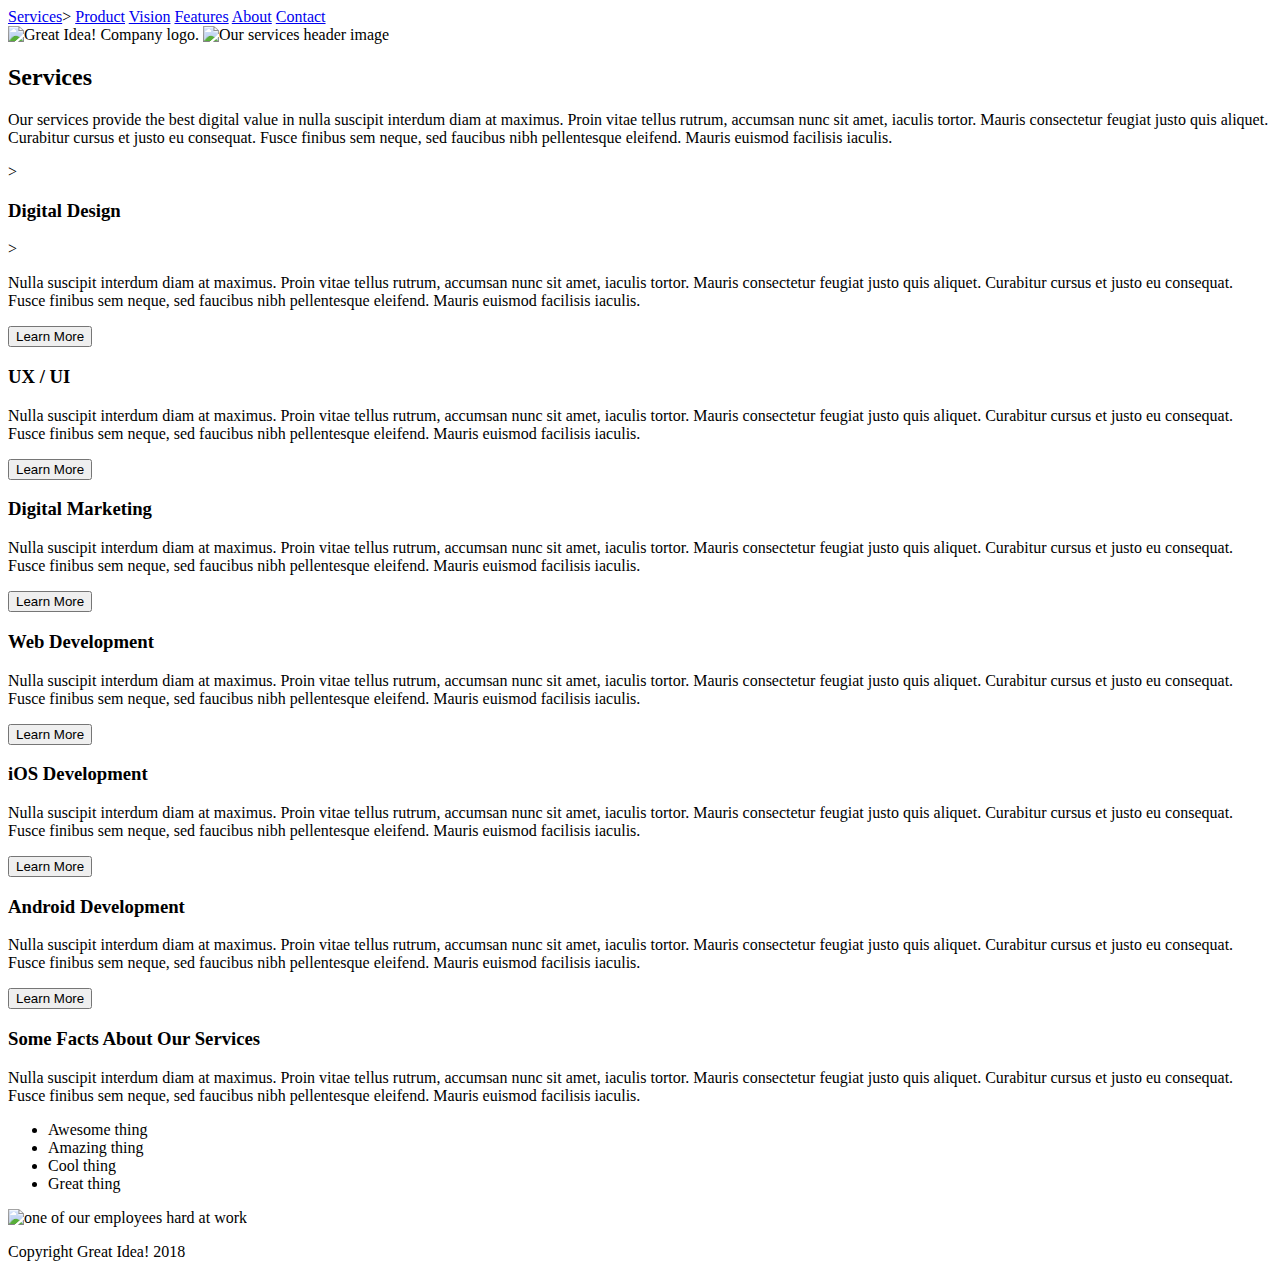
==== great-idea/services.html @ 049945a5 "Semantic Html" ====
<!doctype html>

<html lang="en">
<head>
  <meta charset="utf-8">

  <title>Great Idea!</title>

  <link href="https://fonts.googleapis.com/css?family=Bangers|Titillium+Web" rel="stylesheet">
  <link rel="stylesheet" href="css/index.css">

  <!--[if lt IE 9]>
    <script src="https://cdnjs.cloudflare.com/ajax/libs/html5shiv/3.7.3/html5shiv.js"></script>
  <![endif]-->
</head>

<body>
  <nav>
    <a href="#">Services</a>>
    <a href="#">Product</a>
    <a href="#">Vision</a>
    <a href="#">Features</a>
    <a href="#">About</a>
    <a href="#">Contact</a>
  </nav>
  <section>
    <img class="logo" src="img/logo.png" alt="Great Idea! Company logo.">


    <img class="services-header-img" src="img/services-header.jpg" alt="Our services header image">

  <h2>Services</h2>

  <p>Our services provide the best digital value in nulla suscipit interdum diam at maximus. Proin vitae tellus rutrum, accumsan nunc sit amet, iaculis tortor. Mauris consectetur feugiat justo quis aliquet. Curabitur cursus et justo eu consequat. Fusce finibus sem neque, sed faucibus nibh pellentesque eleifend. Mauris euismod facilisis iaculis.</p>>


  <h3>Digital Design</h3>>

  <p>Nulla suscipit interdum diam at maximus. Proin vitae tellus rutrum, accumsan nunc sit amet, iaculis tortor. Mauris consectetur feugiat justo quis aliquet. Curabitur cursus et justo eu consequat. Fusce finibus sem neque, sed faucibus nibh pellentesque
  eleifend. Mauris euismod facilisis iaculis.</p>

  <button>Learn More</button>



  <h3>UX / UI</h3>

  <p>Nulla suscipit interdum diam at maximus. Proin vitae tellus rutrum, accumsan nunc sit amet, iaculis tortor. Mauris consectetur feugiat justo quis aliquet. Curabitur cursus et justo eu consequat. Fusce finibus sem neque, sed faucibus nibh pellentesque
  eleifend. Mauris euismod facilisis iaculis.</p>

  <button>Learn More</button>



  <h3>Digital Marketing</h3>

  <p>Nulla suscipit interdum diam at maximus. Proin vitae tellus rutrum, accumsan nunc sit amet, iaculis tortor. Mauris consectetur feugiat justo quis aliquet. Curabitur cursus et justo eu consequat. Fusce finibus sem neque, sed faucibus nibh pellentesque
  eleifend. Mauris euismod facilisis iaculis.</p>

  <button>Learn More</button>



  <h3>Web Development</h3>

  <p>Nulla suscipit interdum diam at maximus. Proin vitae tellus rutrum, accumsan nunc sit amet, iaculis tortor. Mauris consectetur feugiat justo quis aliquet. Curabitur cursus et justo eu consequat. Fusce finibus sem neque, sed faucibus nibh pellentesque
  eleifend. Mauris euismod facilisis iaculis.</p>

  <button>Learn More</button>



  <h3>iOS Development</h3>

  <p>Nulla suscipit interdum diam at maximus. Proin vitae tellus rutrum, accumsan nunc sit amet, iaculis tortor. Mauris consectetur feugiat justo quis aliquet. Curabitur cursus et justo eu consequat. Fusce finibus sem neque, sed faucibus nibh pellentesque
  eleifend. Mauris euismod facilisis iaculis.</p>

  <button>Learn More</button>



  <h3>Android Development</h3>

  <p>Nulla suscipit interdum diam at maximus. Proin vitae tellus rutrum, accumsan nunc sit amet, iaculis tortor. Mauris consectetur feugiat justo quis aliquet. Curabitur cursus et justo eu consequat. Fusce finibus sem neque, sed faucibus nibh pellentesque
  eleifend. Mauris euismod facilisis iaculis.</p>

  <button>Learn More</button>


  <h3>Some Facts About Our Services</h3>

  <p>Nulla suscipit interdum diam at maximus. Proin vitae tellus rutrum, accumsan nunc sit amet, iaculis tortor. Mauris consectetur feugiat justo quis aliquet. Curabitur cursus et justo eu consequat. Fusce finibus sem neque, sed faucibus nibh pellentesque
  eleifend. Mauris euismod facilisis iaculis.</p>

  <ul>
    <li>Awesome thing</li>
    <li>Amazing thing</li>
    <li>Cool thing</li>
    <li>Great thing</li>
  </ul>  
  <img class="services-info-img" src="img/services-info.png" alt="one of our employees hard at work">

  <p>Copyright Great Idea! 2018</p>

</body>

</html>
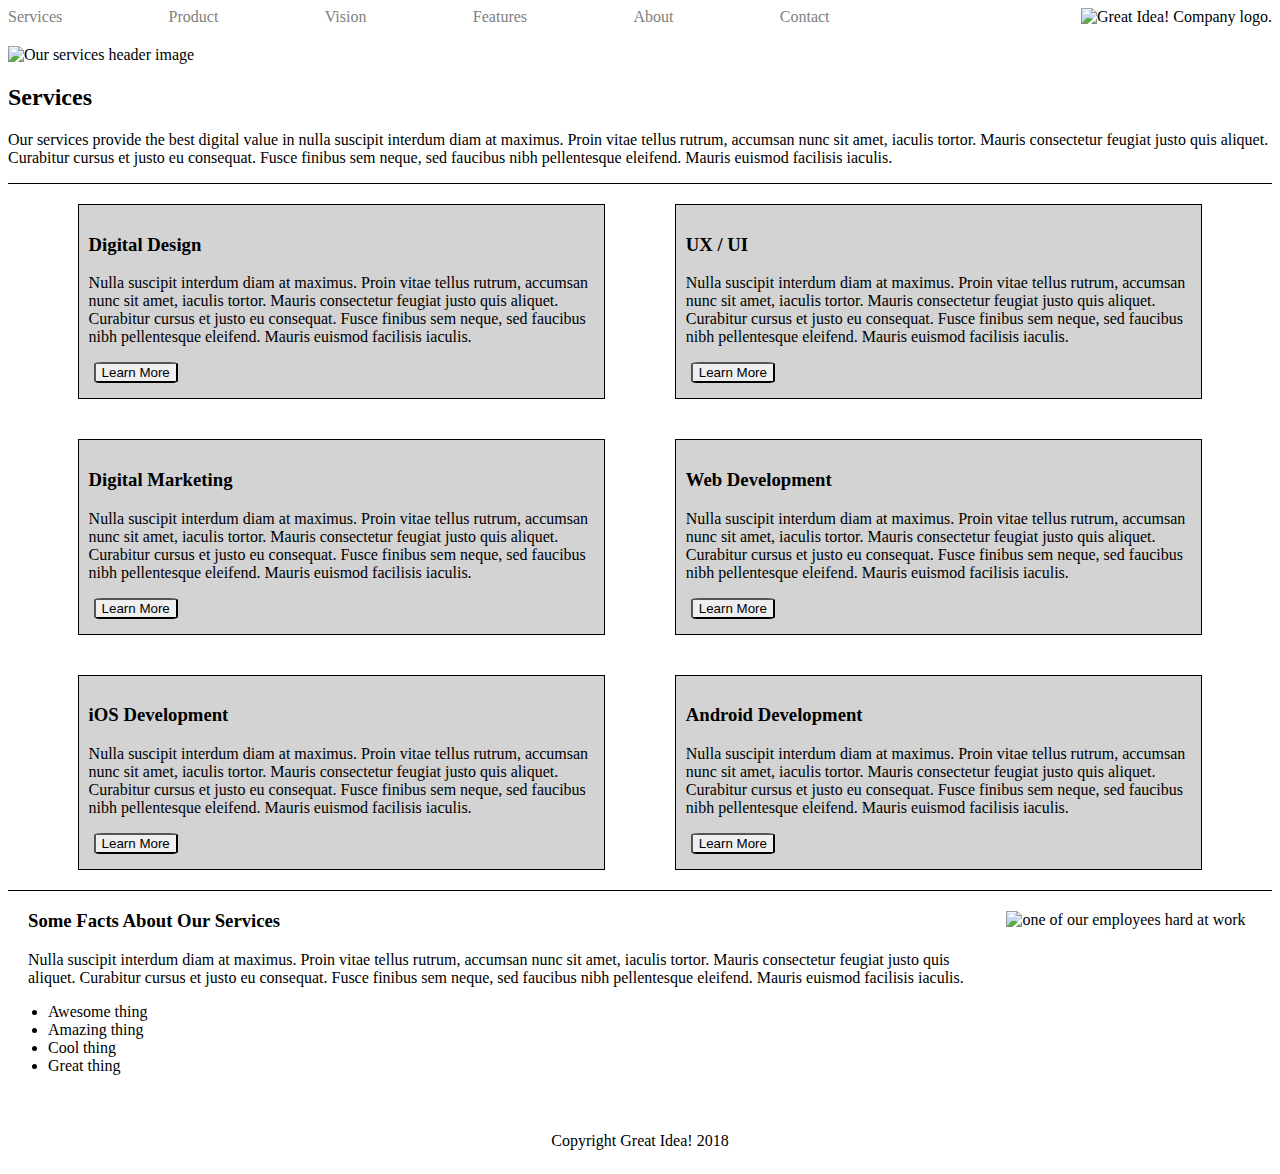
==== commit d26fd1d5: "finisehd hopfully" ====
--- a/great-idea/services.html
+++ b/great-idea/services.html
@@ -1,13 +1,14 @@
 <!doctype html>
 
 <html lang="en">
+
 <head>
   <meta charset="utf-8">
 
   <title>Great Idea!</title>
 
   <link href="https://fonts.googleapis.com/css?family=Bangers|Titillium+Web" rel="stylesheet">
-  <link rel="stylesheet" href="css/index.css">
+  <link rel="stylesheet" href="css/services.css">
 
   <!--[if lt IE 9]>
     <script src="https://cdnjs.cloudflare.com/ajax/libs/html5shiv/3.7.3/html5shiv.js"></script>
@@ -15,93 +16,116 @@
 </head>
 
 <body>
-  <nav>
-    <a href="#">Services</a>>
-    <a href="#">Product</a>
-    <a href="#">Vision</a>
-    <a href="#">Features</a>
-    <a href="#">About</a>
-    <a href="#">Contact</a>
-  </nav>
-  <section>
+  <header>
+    <nav>
+      <a href="#">Services</a>
+      <a href="#">Product</a>
+      <a href="#">Vision</a>
+      <a href="#">Features</a>
+      <a href="#">About</a>
+      <a href="#">Contact</a>
+    </nav>
+
     <img class="logo" src="img/logo.png" alt="Great Idea! Company logo.">
+  </header>
 
 
-    <img class="services-header-img" src="img/services-header.jpg" alt="Our services header image">
+  <img class="services-header-img" src="img/services-header.jpg" alt="Our services header image">
 
   <h2>Services</h2>
 
-  <p>Our services provide the best digital value in nulla suscipit interdum diam at maximus. Proin vitae tellus rutrum, accumsan nunc sit amet, iaculis tortor. Mauris consectetur feugiat justo quis aliquet. Curabitur cursus et justo eu consequat. Fusce finibus sem neque, sed faucibus nibh pellentesque eleifend. Mauris euismod facilisis iaculis.</p>>
+  <p>Our services provide the best digital value in nulla suscipit interdum diam at maximus. Proin vitae tellus
+    rutrum, accumsan nunc sit amet, iaculis tortor. Mauris consectetur feugiat justo quis aliquet. Curabitur cursus et
+    justo eu consequat. Fusce finibus sem neque, sed faucibus nibh pellentesque eleifend. Mauris euismod facilisis
+    iaculis.</p>
+  <section class="services">
+    <div class="design">
+      <h3>Digital Design</h3>
 
+      <p>Nulla suscipit interdum diam at maximus. Proin vitae tellus rutrum, accumsan nunc sit amet, iaculis tortor.
+        Mauris consectetur feugiat justo quis aliquet. Curabitur cursus et justo eu consequat. Fusce finibus sem neque,
+        sed faucibus nibh pellentesque
+        eleifend. Mauris euismod facilisis iaculis.</p>
 
-  <h3>Digital Design</h3>>
+      <button>Learn More</button>
+    </div>
 
-  <p>Nulla suscipit interdum diam at maximus. Proin vitae tellus rutrum, accumsan nunc sit amet, iaculis tortor. Mauris consectetur feugiat justo quis aliquet. Curabitur cursus et justo eu consequat. Fusce finibus sem neque, sed faucibus nibh pellentesque
-  eleifend. Mauris euismod facilisis iaculis.</p>
+    <div class="ux">
+      <h3>UX / UI</h3>
 
-  <button>Learn More</button>
+      <p>Nulla suscipit interdum diam at maximus. Proin vitae tellus rutrum, accumsan nunc sit amet, iaculis tortor.
+        Mauris consectetur feugiat justo quis aliquet. Curabitur cursus et justo eu consequat. Fusce finibus sem neque,
+        sed faucibus nibh pellentesque
+        eleifend. Mauris euismod facilisis iaculis.</p>
 
+      <button>Learn More</button>
+    </div>
 
+    <div class="market">
+      <h3>Digital Marketing</h3>
 
-  <h3>UX / UI</h3>
+      <p>Nulla suscipit interdum diam at maximus. Proin vitae tellus rutrum, accumsan nunc sit amet, iaculis tortor.
+        Mauris consectetur feugiat justo quis aliquet. Curabitur cursus et justo eu consequat. Fusce finibus sem neque,
+        sed faucibus nibh pellentesque
+        eleifend. Mauris euismod facilisis iaculis.</p>
 
-  <p>Nulla suscipit interdum diam at maximus. Proin vitae tellus rutrum, accumsan nunc sit amet, iaculis tortor. Mauris consectetur feugiat justo quis aliquet. Curabitur cursus et justo eu consequat. Fusce finibus sem neque, sed faucibus nibh pellentesque
-  eleifend. Mauris euismod facilisis iaculis.</p>
+      <button>Learn More</button>
+    </div>
 
-  <button>Learn More</button>
+    <div class="web">
+      <h3>Web Development</h3>
 
+      <p>Nulla suscipit interdum diam at maximus. Proin vitae tellus rutrum, accumsan nunc sit amet, iaculis tortor.
+        Mauris consectetur feugiat justo quis aliquet. Curabitur cursus et justo eu consequat. Fusce finibus sem neque,
+        sed faucibus nibh pellentesque
+        eleifend. Mauris euismod facilisis iaculis.</p>
 
+      <button>Learn More</button>
+    </div>
 
-  <h3>Digital Marketing</h3>
+    <div class="ios">
+      <h3>iOS Development</h3>
 
-  <p>Nulla suscipit interdum diam at maximus. Proin vitae tellus rutrum, accumsan nunc sit amet, iaculis tortor. Mauris consectetur feugiat justo quis aliquet. Curabitur cursus et justo eu consequat. Fusce finibus sem neque, sed faucibus nibh pellentesque
-  eleifend. Mauris euismod facilisis iaculis.</p>
+      <p>Nulla suscipit interdum diam at maximus. Proin vitae tellus rutrum, accumsan nunc sit amet, iaculis tortor.
+        Mauris consectetur feugiat justo quis aliquet. Curabitur cursus et justo eu consequat. Fusce finibus sem neque,
+        sed faucibus nibh pellentesque
+        eleifend. Mauris euismod facilisis iaculis.</p>
 
-  <button>Learn More</button>
+      <button>Learn More</button>
+    </div>
 
+    <div class="Android">
+      <h3>Android Development</h3>
 
+      <p>Nulla suscipit interdum diam at maximus. Proin vitae tellus rutrum, accumsan nunc sit amet, iaculis tortor.
+        Mauris consectetur feugiat justo quis aliquet. Curabitur cursus et justo eu consequat. Fusce finibus sem neque,
+        sed faucibus nibh pellentesque
+        eleifend. Mauris euismod facilisis iaculis.</p>
 
-  <h3>Web Development</h3>
+      <button>Learn More</button>
+    </div>
+  </section>
+  <section class="about">
+    <div class="facts">
+      <h3>Some Facts About Our Services</h3>
 
-  <p>Nulla suscipit interdum diam at maximus. Proin vitae tellus rutrum, accumsan nunc sit amet, iaculis tortor. Mauris consectetur feugiat justo quis aliquet. Curabitur cursus et justo eu consequat. Fusce finibus sem neque, sed faucibus nibh pellentesque
-  eleifend. Mauris euismod facilisis iaculis.</p>
+      <p>Nulla suscipit interdum diam at maximus. Proin vitae tellus rutrum, accumsan nunc sit amet, iaculis tortor.
+        Mauris consectetur feugiat justo quis aliquet. Curabitur cursus et justo eu consequat. Fusce finibus sem neque,
+        sed faucibus nibh pellentesque
+        eleifend. Mauris euismod facilisis iaculis.</p>
 
-  <button>Learn More</button>
-
-
-
-  <h3>iOS Development</h3>
-
-  <p>Nulla suscipit interdum diam at maximus. Proin vitae tellus rutrum, accumsan nunc sit amet, iaculis tortor. Mauris consectetur feugiat justo quis aliquet. Curabitur cursus et justo eu consequat. Fusce finibus sem neque, sed faucibus nibh pellentesque
-  eleifend. Mauris euismod facilisis iaculis.</p>
-
-  <button>Learn More</button>
-
-
-
-  <h3>Android Development</h3>
-
-  <p>Nulla suscipit interdum diam at maximus. Proin vitae tellus rutrum, accumsan nunc sit amet, iaculis tortor. Mauris consectetur feugiat justo quis aliquet. Curabitur cursus et justo eu consequat. Fusce finibus sem neque, sed faucibus nibh pellentesque
-  eleifend. Mauris euismod facilisis iaculis.</p>
-
-  <button>Learn More</button>
-
-
-  <h3>Some Facts About Our Services</h3>
-
-  <p>Nulla suscipit interdum diam at maximus. Proin vitae tellus rutrum, accumsan nunc sit amet, iaculis tortor. Mauris consectetur feugiat justo quis aliquet. Curabitur cursus et justo eu consequat. Fusce finibus sem neque, sed faucibus nibh pellentesque
-  eleifend. Mauris euismod facilisis iaculis.</p>
-
-  <ul>
-    <li>Awesome thing</li>
-    <li>Amazing thing</li>
-    <li>Cool thing</li>
-    <li>Great thing</li>
-  </ul>  
-  <img class="services-info-img" src="img/services-info.png" alt="one of our employees hard at work">
-
-  <p>Copyright Great Idea! 2018</p>
-
+      <ul>
+        <li>Awesome thing</li>
+        <li>Amazing thing</li>
+        <li>Cool thing</li>
+        <li>Great thing</li>
+      </ul>
+    </div>
+    <img class="services-info-img" src="img/services-info.png" alt="one of our employees hard at work">
+  </section>
+  <footer>
+    <p>Copyright Great Idea! 2018</p>
+  </footer>
 </body>
 
 </html>--- a/great-idea/css/services.css
+++ b/great-idea/css/services.css
@@ -0,0 +1,77 @@
+
+
+
+/* header styles */
+
+header{
+    display:flex;
+    width: 100%;
+    justify-content: space-between;
+    
+}
+
+header nav{
+    display: flex;
+    justify-content: space-between;
+    align-items: center;
+    width: 65%;
+   
+}
+header nav a{
+    color: gray;
+    text-decoration:none;
+}
+
+/* banner */
+.services-header-img{
+    width: 100%;
+    margin-top: 20px;
+}
+
+/* services styles */
+.services{
+    display:flex;
+    flex-wrap: wrap;
+    justify-content: space-evenly;
+    align-items: center;
+    border-top: 1px solid black;
+    border-bottom:1px solid black;
+    
+}
+.services div{
+   width: 40%;
+   background:#d3d3d3;
+   margin-top: 20px;
+   margin-bottom: 20px;
+   padding: 10px;
+   border: 1px solid black;
+}
+.services div button{
+ margin-bottom: 5px;
+ margin-left: 5px;
+ border-radius: 10%;
+}
+
+
+/* facts styles */
+.about{
+    display: flex;
+    
+}
+.services-info-img{
+    width: 40%;
+    margin-top: 20px;
+}
+.about .facts p{
+    margin-right: 20px;
+    margin-left: 20px;
+}
+.facts h3{
+    margin-left: 20px;
+}
+/* footer styles */
+footer{
+    display:flex;
+    justify-content: center;
+    margin-top: 25px;
+}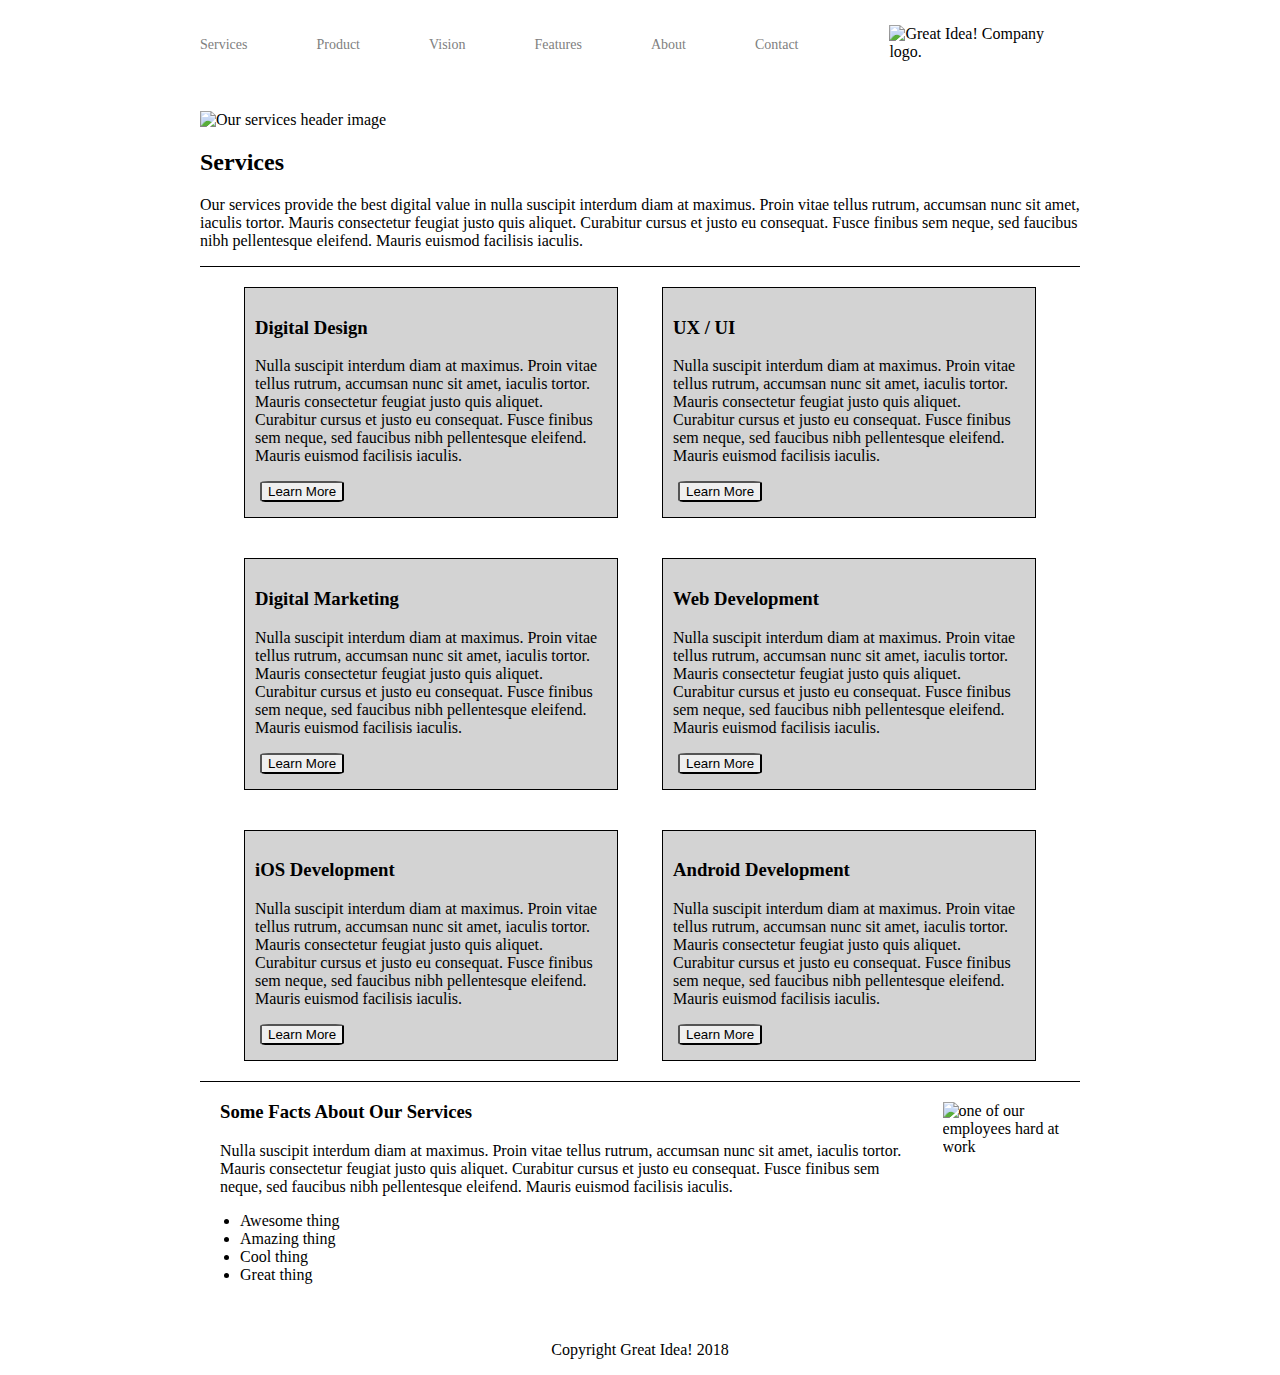
==== commit abc8bf36: "finished Project" ====
--- a/great-idea/services.html
+++ b/great-idea/services.html
@@ -23,7 +23,7 @@
       <a href="#">Vision</a>
       <a href="#">Features</a>
       <a href="#">About</a>
-      <a href="#">Contact</a>
+      <a href="contact.html">Contact</a>
     </nav>
 
     <img class="logo" src="img/logo.png" alt="Great Idea! Company logo.">
--- a/great-idea/css/services.css
+++ b/great-idea/css/services.css
@@ -1,31 +1,48 @@
 
-
+body{
+    width:880px;
+    margin: 0 auto;
+}
 
 /* header styles */
 
 header{
-    display:flex;
-    width: 100%;
-    justify-content: space-between;
-    
+	width: 100%;
+	display: flex;
+}
+header nav {
+  width: 691px;
+  margin-top: 35px;
 }
 
-header nav{
-    display: flex;
-    justify-content: space-between;
-    align-items: center;
-    width: 65%;
-   
+header nav a {
+  margin-right: 65px;
+  font-size: 14px;
+  color: gray;
+  text-decoration: none;
 }
-header nav a{
-    color: gray;
-    text-decoration:none;
+
+header nav a:hover {
+  text-decoration: underline;
 }
+
+header nav a:first-child {
+  margin-left: 0;
+}
+
+header nav a:last-child {
+  margin-right: 0;
+}
+
+header .logo {
+  margin-top: 25px;
+}
+
 
 /* banner */
 .services-header-img{
     width: 100%;
-    margin-top: 20px;
+    margin-top: 50px;
 }
 
 /* services styles */
@@ -74,4 +91,7 @@
     display:flex;
     justify-content: center;
     margin-top: 25px;
+}
+body{
+    width: 880px;
 }